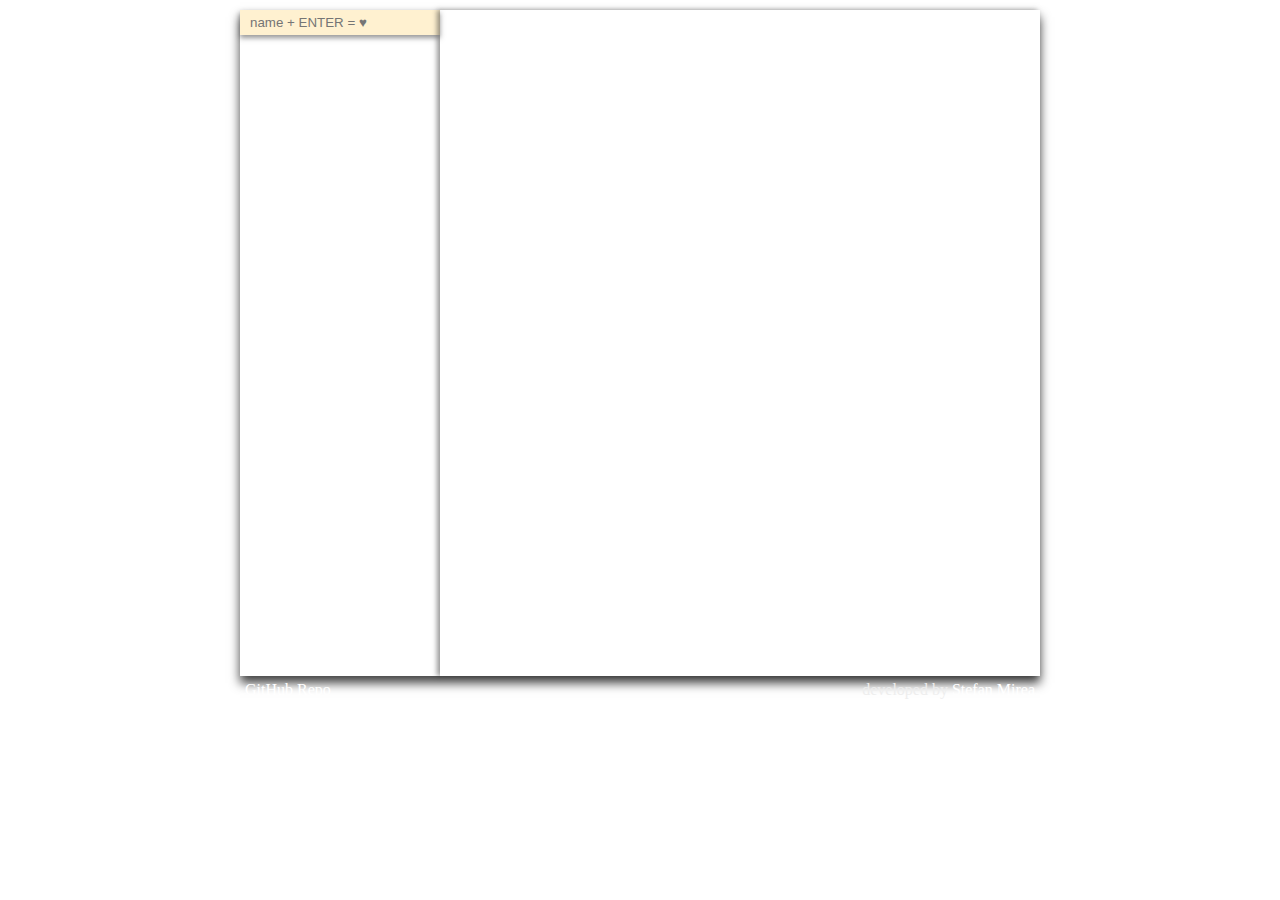
==== index.html @ bd694ac1 "added footer" ====
<!DOCTYPE html>
<html>
<head>
  <title>Mozilla Monument Name Finder</title>
  <meta http-equiv="Content-Type" content="text/html; charset=utf-8">
  <link rel="stylesheet" type="text/css" href="css/main.css" />

  <script src="js/jquery.js" type="text/javascript"></script>

  <link rel="stylesheet" href="css/zoome.css" />
  <script type="text/javascript" src="js/zoome.min.js"></script>

  <script src="js/LevenshteinDistance.js" type="text/javascript"></script>
  <script src="js/main.js" type="text/javascript"></script>
</head>
<body>

<div id="main">
  <div id="content" class="clearfix">
    <div id="sidebar">
      <input type="text" id="search" onkeyup="find_name(this.value)" placeholder="name + ENTER = &#9829;" autofocus />
      <ol id="results"></ol>
    </div>

    <div id="photo-container" loading="Image is loading ... patiance please"></div>
  </div>

  <footer>
    <a href="https://github.com/smirea/mozilla-monument" target="_blank">GitHub Repo</a>
    <span id="developer" class="clearfix">
      developed by <a href="mailto:steven.mirea@gmail.com">Stefan Mirea</a>
    </span>
  </footer>
</div>

</body>
</html>
---- css/main.css ----
*, *:before, *:after {
  -moz-box-sizing: border-box;
  -webkit-box-sizing: border-box;
  box-sizing: border-box;
}

body {
  background: url('../images/background.jpg') no-repeat center center fixed;
  -webkit-background-size: cover;
  -moz-background-size: cover;
  -o-background-size: cover;
  background-size: cover;
}

#main {
  margin: 10px auto 0 auto;
  width: 800px;
  padding: 0;
}

#content {
  -webkit-box-shadow: 0px 7px 10px 0px rgba(0, 0, 0, 0.75);
  -moz-box-shadow:    0px 7px 10px 0px rgba(0, 0, 0, 0.75);
  box-shadow:         0px 7px 10px 0px rgba(0, 0, 0, 0.75);
  background: #fff;
  padding: 0;1
  opacity: 0.9;
  font-family: "Lucida Sans Unicode", "Lucida Grande", sans-serif;
}

#sidebar {
  float: left;
  width: 200px;
}

#search {
  display: block;
  -webkit-box-shadow: 0px 3px 5px 0px rgba(50, 50, 50, 0.5);
  -moz-box-shadow:    0px 3px 5px 0px rgba(50, 50, 50, 0.5);
  box-shadow:         0px 3px 5px 0px rgba(50, 50, 50, 0.5);
  border: 0;
  width: 100%;
  padding: 5px 10px;
  font-family: inherit;
  font-size: 10pt;
}

#search:focus {
  outline: 0;
  background: #fff1d0;
}

#results {
  padding: 0;
  margin: 0;
  list-style-type: none;
}

.result {
  display: block;
  position: relative;
  -webkit-box-shadow: 0px 1px 1px 0px rgba(50, 50, 50, 0.5);
  -moz-box-shadow:    0px 1px 1px 0px rgba(50, 50, 50, 0.5);
  box-shadow:         0px 1px 1px 0px rgba(50, 50, 50, 0.5);
  padding: 5px;
  font-size: 8pt;
  text-decoration: none;
  color: #333;
}

.result:hover {
  background: #feb628;
}

#photo-container {
  position: relative;
  float: left;
  -webkit-box-shadow: -3px 0px 5px 0px rgba(50, 50, 50, 0.5);
  -moz-box-shadow:    -3px 0px 5px 0px rgba(50, 50, 50, 0.5);
  box-shadow:         -3px 0px 5px 0px rgba(50, 50, 50, 0.5);
  width: 600px;
  min-height: 666px;
}

.loading:before {
  display: block;
  position: absolute;
  z-index: 1000000;
  top: 0;
  left: 30%;
  border-radius: 0 0 5px 5px;
  border: 1px solid #ccc;
  background: #feb628;
  width: 40%;
  padding: 5px;
  font-size: 8pt;
  text-align: center;
  content: attr(loading);
  overflow: hidden;
}

#photo-container img {
  max-width: 100%;
}

.overlay {
  position: absolute;
  z-index: 9999;
  background: rgba(255, 50, 0, 0.4);
}

/**
 * Footer stuff
 */
footer {
  padding: 5px;
  color: #eee;
}

footer a {
  text-decoration: none;
  color: #fff;
}

footer a:hover {
  text-decoration: underline;
}

#developer {
  float: right;
}

/** 
 * Clearfix
 */
.clearfix:before, .clearfix:after {
  content: " ";
  display: table;
}

.clearfix:after {
  clear: both;
}

.clearfix {
  *zoom: 1;
}
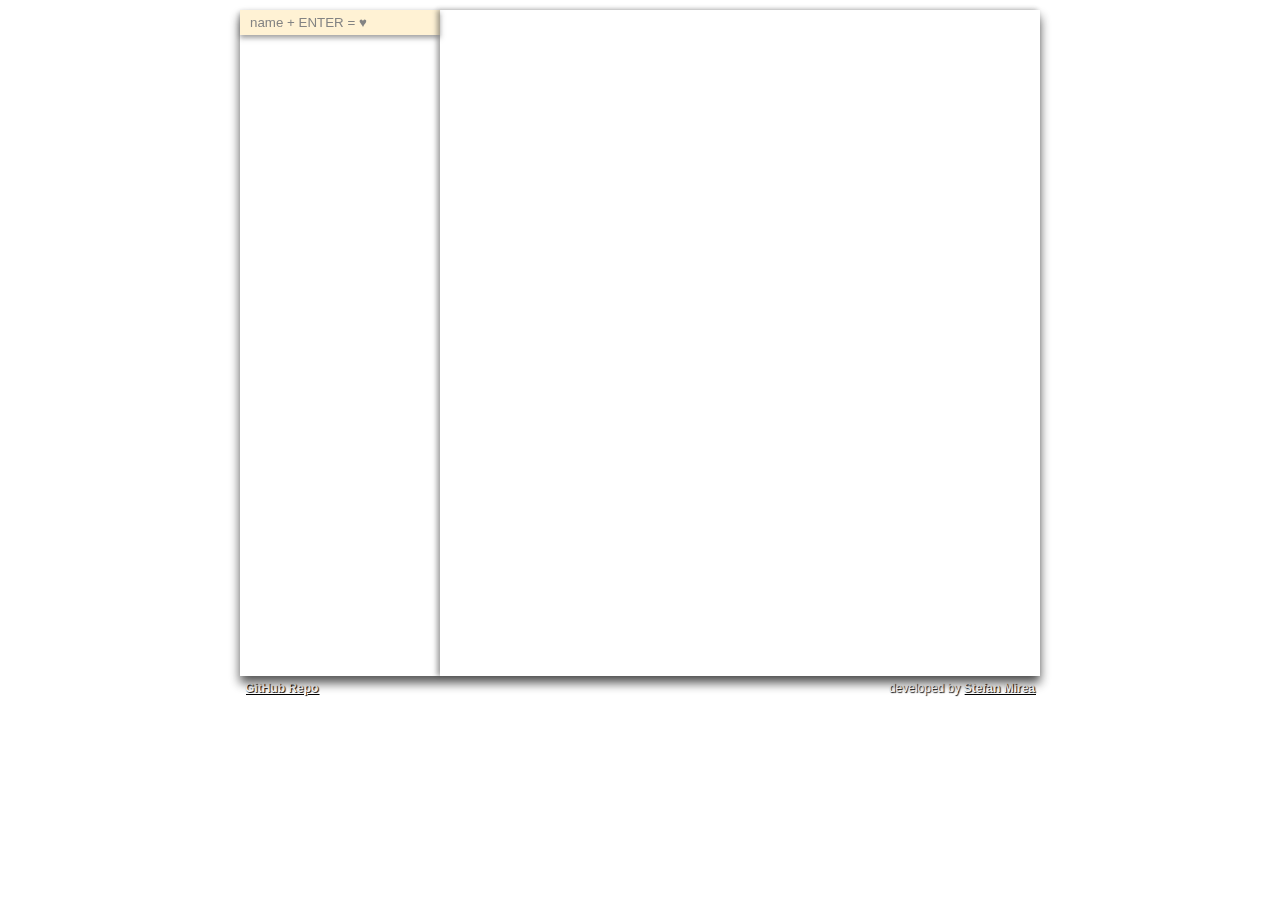
==== commit 40e578c1: "fixed minor spelling error" ====
--- a/index.html
+++ b/index.html
@@ -22,7 +22,7 @@
       <ol id="results"></ol>
     </div>
 
-    <div id="photo-container" loading="Image is loading ... patiance please"></div>
+    <div id="photo-container" loading="Image is loading ... patience please"></div>
   </div>
 
   <footer>
@@ -34,4 +34,4 @@
 </div>
 
 </body>
-</html>+</html>
--- a/css/main.css
+++ b/css/main.css
@@ -17,6 +17,7 @@
   margin: 10px auto 0 auto;
   width: 800px;
   padding: 0;
+  font-family: "Lucida Sans Unicode", "Lucida Grande", sans-serif;
 }
 
 #content {
@@ -24,9 +25,8 @@
   -moz-box-shadow:    0px 7px 10px 0px rgba(0, 0, 0, 0.75);
   box-shadow:         0px 7px 10px 0px rgba(0, 0, 0, 0.75);
   background: #fff;
-  padding: 0;1
+  padding: 0;
   opacity: 0.9;
-  font-family: "Lucida Sans Unicode", "Lucida Grande", sans-serif;
 }
 
 #sidebar {
@@ -115,16 +115,20 @@
  */
 footer {
   padding: 5px;
-  color: #eee;
+  font-size: 9pt;
+  text-decoration: underline;
+  text-shadow: 1px 1px 1px #000;
+  color: #fff;
 }
 
 footer a {
-  text-decoration: none;
+  
+  font-weight: bold;
   color: #fff;
 }
 
 footer a:hover {
-  text-decoration: underline;
+  text-decoration: none;
 }
 
 #developer {
